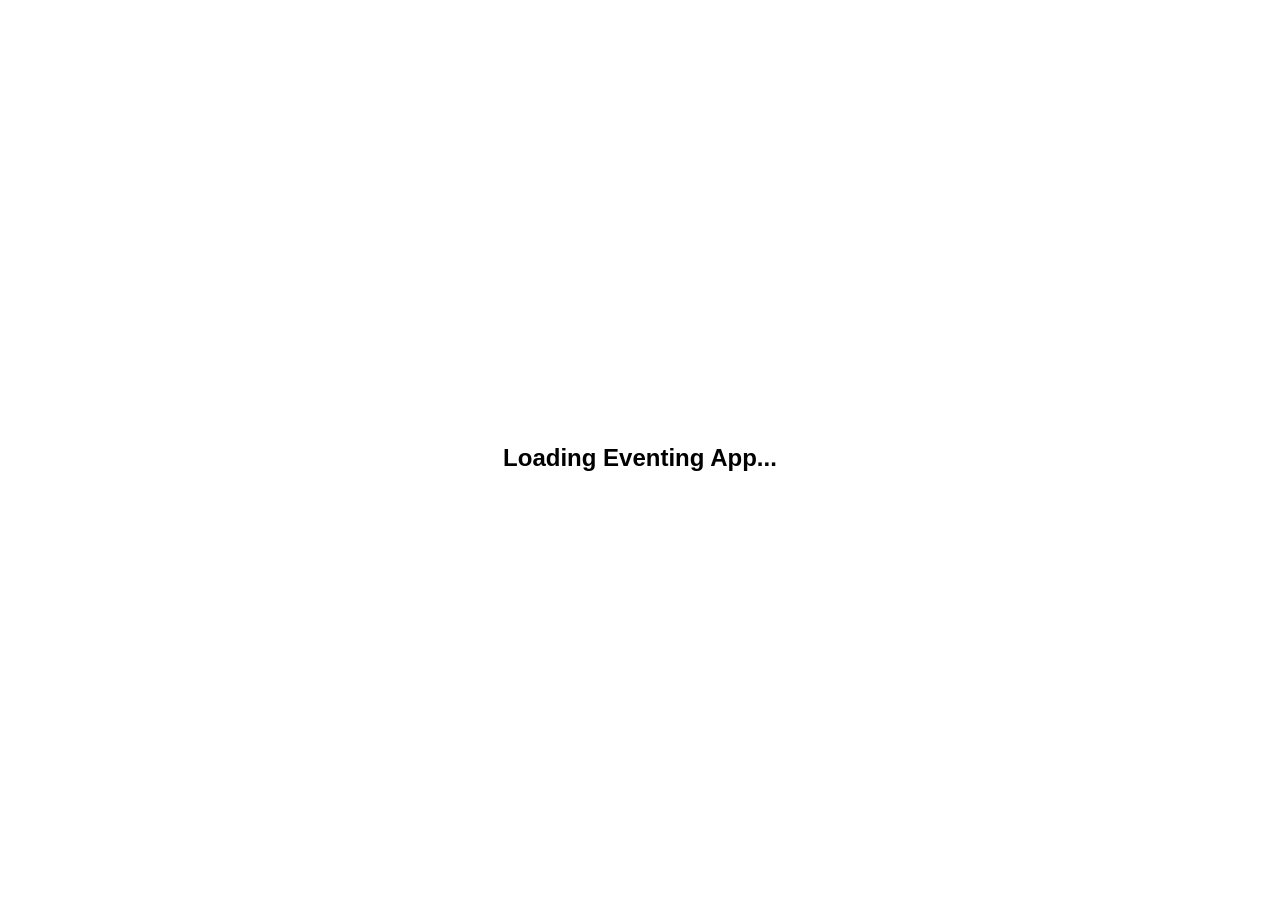
==== wwwroot/index.html @ cc294f5e "changed to web app" ====
﻿<!DOCTYPE html>
<html lang="en">
<head>
    <meta charset="utf-8" />
    <meta name="viewport" content="width=device-width, initial-scale=1.0" />
    <title>Ivy Fisher Eventing</title>

    <!-- This base tag is critical for Blazor routing to work -->
    <base href="/EventingWebsite/" />

    <!-- Link to your specific CSS files here. Adjust the paths if your CSS is named differently -->
    <link rel="stylesheet" href="app.css" />

    <!-- This loads any scoped CSS from your .razor files -->
    <link href="EventingWasm.styles.css" rel="stylesheet" />
</head>
<body>
    <!-- Blazor injects your App.razor into this div -->
    <div id="app">
        <div style="display: flex; justify-content: center; align-items: center; height: 100vh; font-family: sans-serif;">
            <h2>Loading Eventing App...</h2>
        </div>
    </div>

    <div id="blazor-error-ui" style="display: none;">
        An unhandled error has occurred.
        <a href="" class="reload">Reload</a>
        <a class="dismiss">🗙</a>
    </div>

    <!-- THE CRITICAL SCRIPT: This runs your C# code in the browser -->
    <script src="_framework/blazor.webassembly.js"></script>
</body>
</html>
---- wwwroot/app.css ----
:root {
    /* Background greys */
    --color-bg-light: #f8f9fa;
    --color-bg-medium: #e9ecef;
    --color-bg-dark: #ced4da;
    /* Text and brand */
    --color-text-main: #000000;
    --color-ivy-green: #2a523b;
    --color-ivy-green-light: #3e7354;
    /* Deep royal-green photo overlays, used behind hero images site-wide */
    --color-overlay-dark: rgba(4, 20, 10, 0.75);
    --color-ivy-overlay: rgba(6, 45, 22, 0.85);
}

html, body {
    height: 100%;
    margin: 0;
    font-family: 'Helvetica Neue', Helvetica, Arial, sans-serif;
    background-color: var(--color-bg-light);
    color: var(--color-text-main);
}

a, .btn-link {
    color: var(--color-ivy-green);
}

.btn-primary {
    color: #fff;
    background-color: var(--color-ivy-green);
    border-color: var(--color-ivy-green-light);
}

.btn:focus, .btn:active:focus, .btn-link.nav-link:focus, .form-control:focus, .form-check-input:focus {
    box-shadow: 0 0 0 0.1rem white, 0 0 0 0.25rem #258cfb;
}

h1:focus {
    outline: none;
}

.valid.modified:not([type=checkbox]) {
    outline: 1px solid #26b050;
}

.invalid {
    outline: 1px solid #e50000;
}

.validation-message {
    color: #e50000;
}

.blazor-error-boundary {
    background: url([data-uri]) no-repeat 1rem/1.8rem, #b32121;
    padding: 1rem 1rem 1rem 3.7rem;
    color: white;
}

    .blazor-error-boundary::after {
        content: "An error has occurred."
    }

.darker-border-checkbox.form-check-input {
    border-color: #929292;
}

/* ======================================================================
   SHARED PAGE HERO
   Used by every page EXCEPT Home (Home has its own full-screen,
   interactive photo stage defined in Home.razor.css — .photo-stage,
   not this). This is the plain static banner for Performances,
   Gallery, and Contact: a fixed-height strip, not full page height,
   since those pages scroll normally beneath it.
   ====================================================================== */
.page-hero {
    flex-shrink: 0; /* stay this height even though .content-area is a flex column */
    height: 35vh;
    min-height: 220px;
    background-image: linear-gradient(var(--color-overlay-dark), var(--color-ivy-overlay)), url('/images/hero-bg.png');
    background-size: cover;
    background-position: center;
    display: flex;
    justify-content: center;
    align-items: center;
    text-align: center;
}

.page-hero__title {
    margin: 0;
    color: white;
    font-size: 3rem;
    font-weight: 800;
    line-height: 1;
    text-transform: uppercase;
    letter-spacing: 3px;
}

/* ======================================================================
   SHARED PAGE-ENTRY ANIMATION
   Small fade/rise applied to each page's main content block so
   navigating between pages feels intentional rather than an abrupt cut.
   ====================================================================== */
.fade-in {
    animation: fade-in 0.5s ease both;
}

@keyframes fade-in {
    from {
        opacity: 0;
        transform: translateY(8px);
    }

    to {
        opacity: 1;
        transform: translateY(0);
    }
}
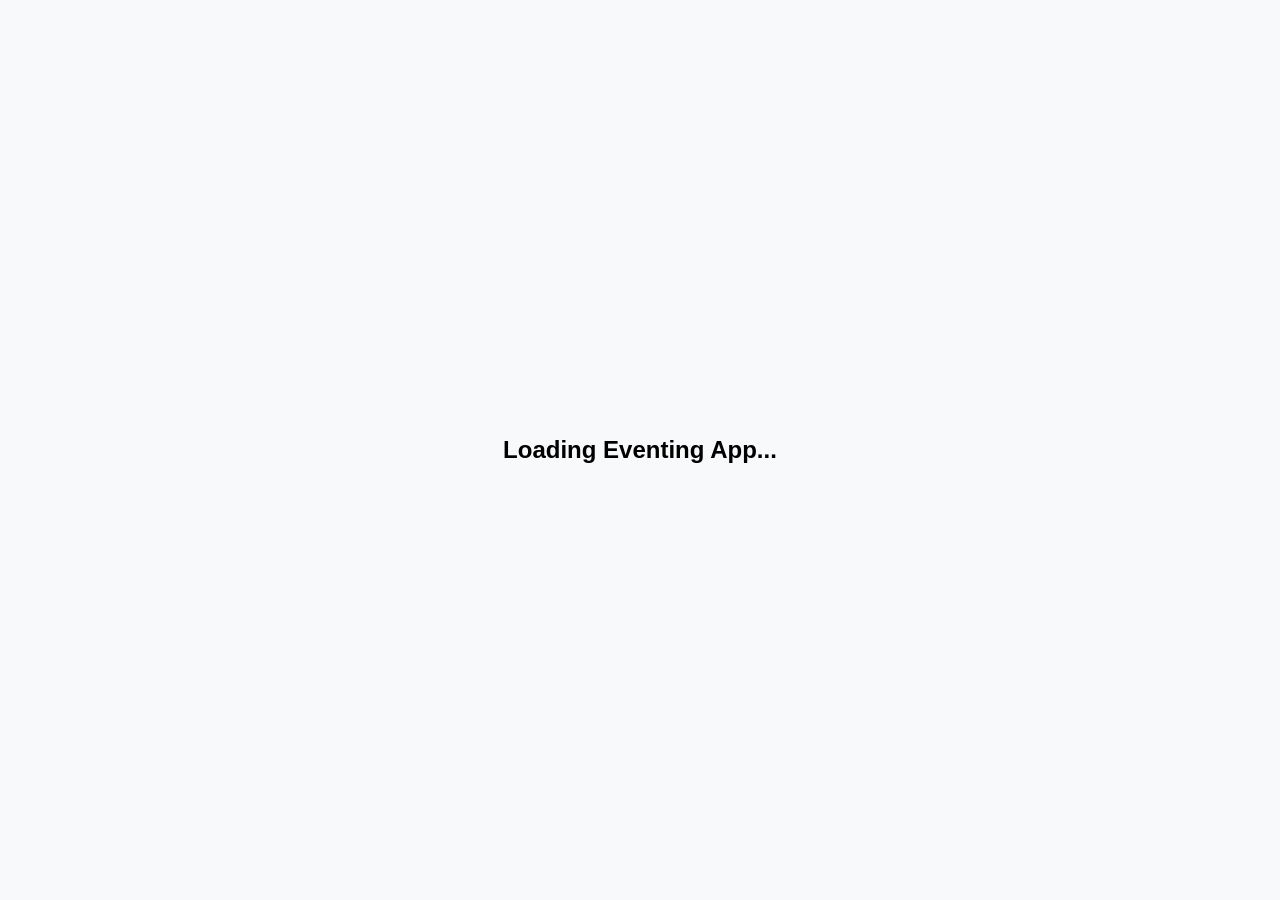
==== commit a12c9750: "now" ====
--- a/wwwroot/index.html
+++ b/wwwroot/index.html
@@ -6,7 +6,7 @@
     <title>Ivy Fisher Eventing</title>
 
     <!-- This base tag is critical for Blazor routing to work -->
-    <base href="/EventingWebsite/" />
+    <base href="./" />
 
     <!-- Link to your specific CSS files here. Adjust the paths if your CSS is named differently -->
     <link rel="stylesheet" href="app.css" />
